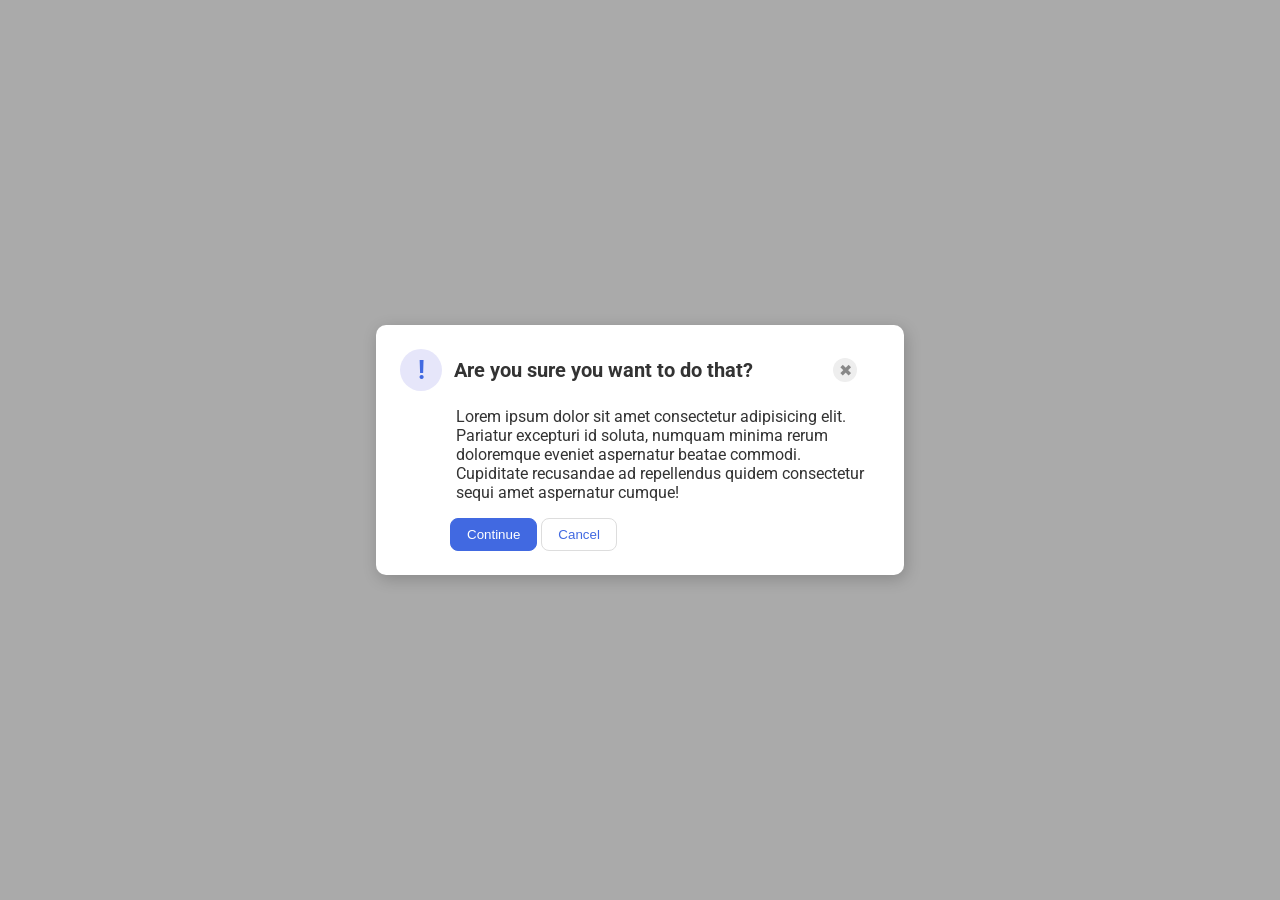
==== flex/05-flex-modal/index.html @ 4cfea2f6 "style my way before solution" ====
<!DOCTYPE html>
<html lang="en">
<head>
  <meta charset="UTF-8">
  <meta http-equiv="X-UA-Compatible" content="IE=edge">
  <meta name="viewport" content="width=device-width, initial-scale=1.0">
  <link rel="stylesheet" href="style.css">
  <title>Modal</title>
</head>
<body>
  <div class="modal">

    <div class="top">
     <div class="icon">!</div>

     <div class="top-right">
     <div class="header">Are you sure you want to do that?</div>
     <div class="close-button">✖</div>
     </div>
    </div>

    <div class="text">Lorem ipsum dolor sit amet consectetur adipisicing elit. Pariatur excepturi id soluta, numquam minima rerum doloremque eveniet aspernatur beatae commodi. Cupiditate recusandae ad repellendus quidem consectetur sequi amet aspernatur cumque!</div>
   
   <div class="bottom">
    <button class="continue">Continue</button>
    <button class="cancel">Cancel</button>
   </div>

  </div>
</body>
</html>
---- flex/05-flex-modal/style.css ----
@import url('https://fonts.googleapis.com/css2?family=Roboto:wght@400;700&display=swap');

html, body {
  height: 100%;
}

body {
  font-family: Roboto, sans-serif;
  margin: 0;
  background: #aaa;
  color: #333;
  /* I'll give you this one for free lol */
  display: flex;
  align-items: center;
  justify-content: center;
}

.modal {
  background: white;
  width: 480px;
  border-radius: 10px;
  box-shadow: 2px 4px 16px rgba(0,0,0,.2);
  padding: 24px;
}

.icon {
  color: royalblue;
  font-size: 26px;
  font-weight: 700;
  background: lavender;
  width: 42px;
  height: 42px;
  border-radius: 50%;
  display: flex;
  align-items: center;
  justify-content: center;
}

.close-button {
  background: #eee;
  border-radius: 50%;
  color: #888;
  font-weight: 400;
  font-size: 16px;
  height: 24px;
  width: 24px;
  display: flex;
  align-items: center;
  justify-content: center;
}

button {
  padding: 8px 16px;
  border-radius: 8px;
}

button.continue {
  background: royalblue;
  border: 1px solid royalblue;
  color: white;
}

button.cancel {
  background: white;
  border: 1px solid #ddd;
  color: royalblue;
}

.top {
  display: flex;
  gap: 12px;
  align-items: center;
}

.text {
  margin: 16px;
  padding-left: 40px;
}

.bottom {
  padding-left: 50px;
}

.header {
  font-weight: bold;
  font-size: 20px;
  justify-self: left;
}

.top-right {
  display: flex;
  gap: 80px;
  align-items: center;
}
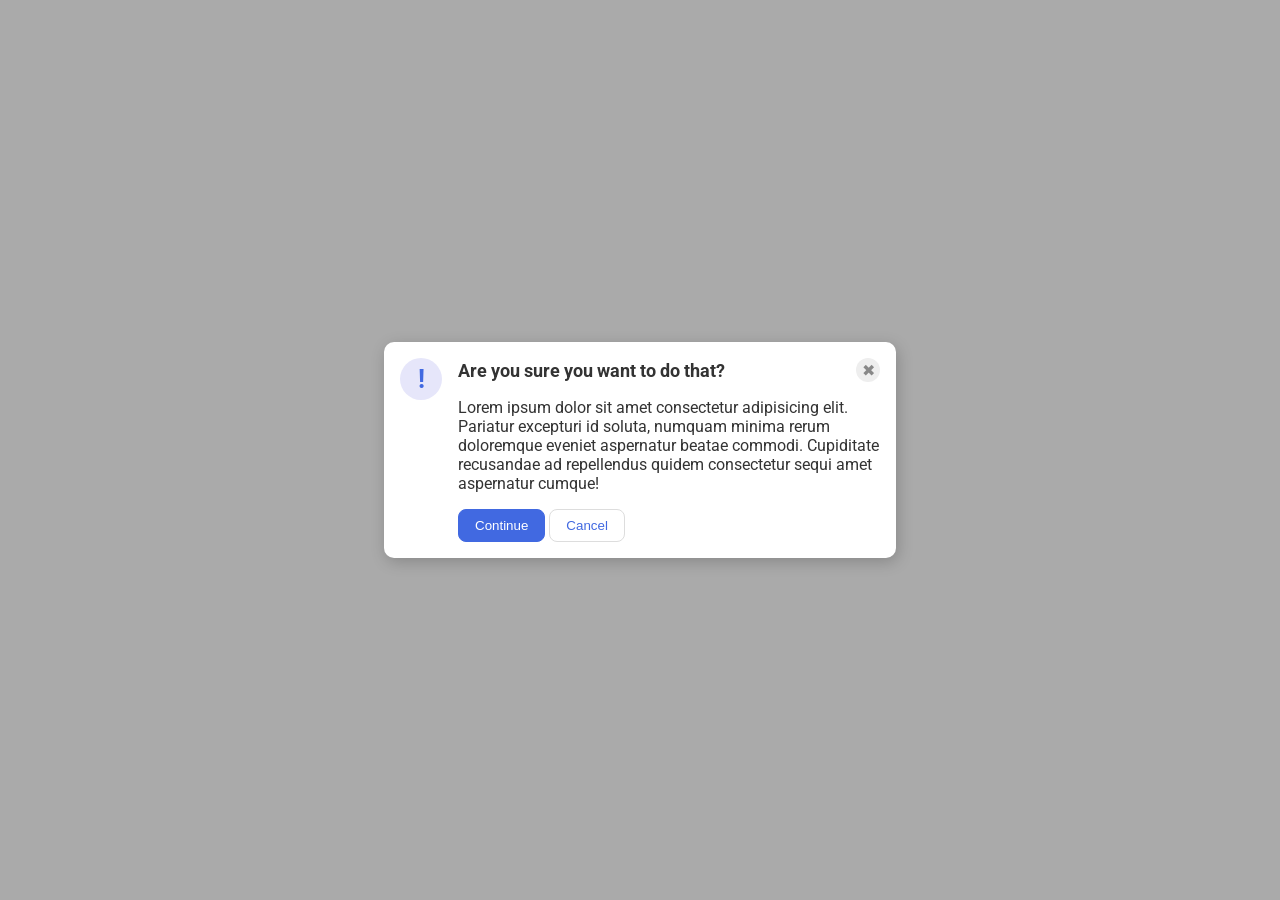
==== commit 08224442: "edit like the solution nested divs inside divs which allowed me to comprehend how each div can have " ====
--- a/flex/05-flex-modal/index.html
+++ b/flex/05-flex-modal/index.html
@@ -10,18 +10,18 @@
 <body>
   <div class="modal">
 
-    <div class="top">
+   
      <div class="icon">!</div>
 
      <div class="top-right">
-     <div class="header">Are you sure you want to do that?</div>
+     <div class="header">Are you sure you want to do that?
      <div class="close-button">✖</div>
      </div>
-    </div>
+    
 
     <div class="text">Lorem ipsum dolor sit amet consectetur adipisicing elit. Pariatur excepturi id soluta, numquam minima rerum doloremque eveniet aspernatur beatae commodi. Cupiditate recusandae ad repellendus quidem consectetur sequi amet aspernatur cumque!</div>
    
-   <div class="bottom">
+
     <button class="continue">Continue</button>
     <button class="cancel">Cancel</button>
    </div>
--- a/flex/05-flex-modal/style.css
+++ b/flex/05-flex-modal/style.css
@@ -20,7 +20,9 @@
   width: 480px;
   border-radius: 10px;
   box-shadow: 2px 4px 16px rgba(0,0,0,.2);
-  padding: 24px;
+  display: flex;
+  gap: 16px;
+  padding: 16px;
 }
 
 .icon {
@@ -34,6 +36,7 @@
   display: flex;
   align-items: center;
   justify-content: center;
+  flex-shrink: 0;
 }
 
 .close-button {
@@ -66,29 +69,15 @@
   color: royalblue;
 }
 
-.top {
+.header {
   display: flex;
-  gap: 12px;
   align-items: center;
+  justify-content: space-between;
+  font-size: 18px;
+  font-weight: 700;
+  margin-bottom: 16px;
 }
 
 .text {
-  margin: 16px;
-  padding-left: 40px;
-}
-
-.bottom {
-  padding-left: 50px;
-}
-
-.header {
-  font-weight: bold;
-  font-size: 20px;
-  justify-self: left;
-}
-
-.top-right {
-  display: flex;
-  gap: 80px;
-  align-items: center;
+  margin-bottom: 16px;
 }
